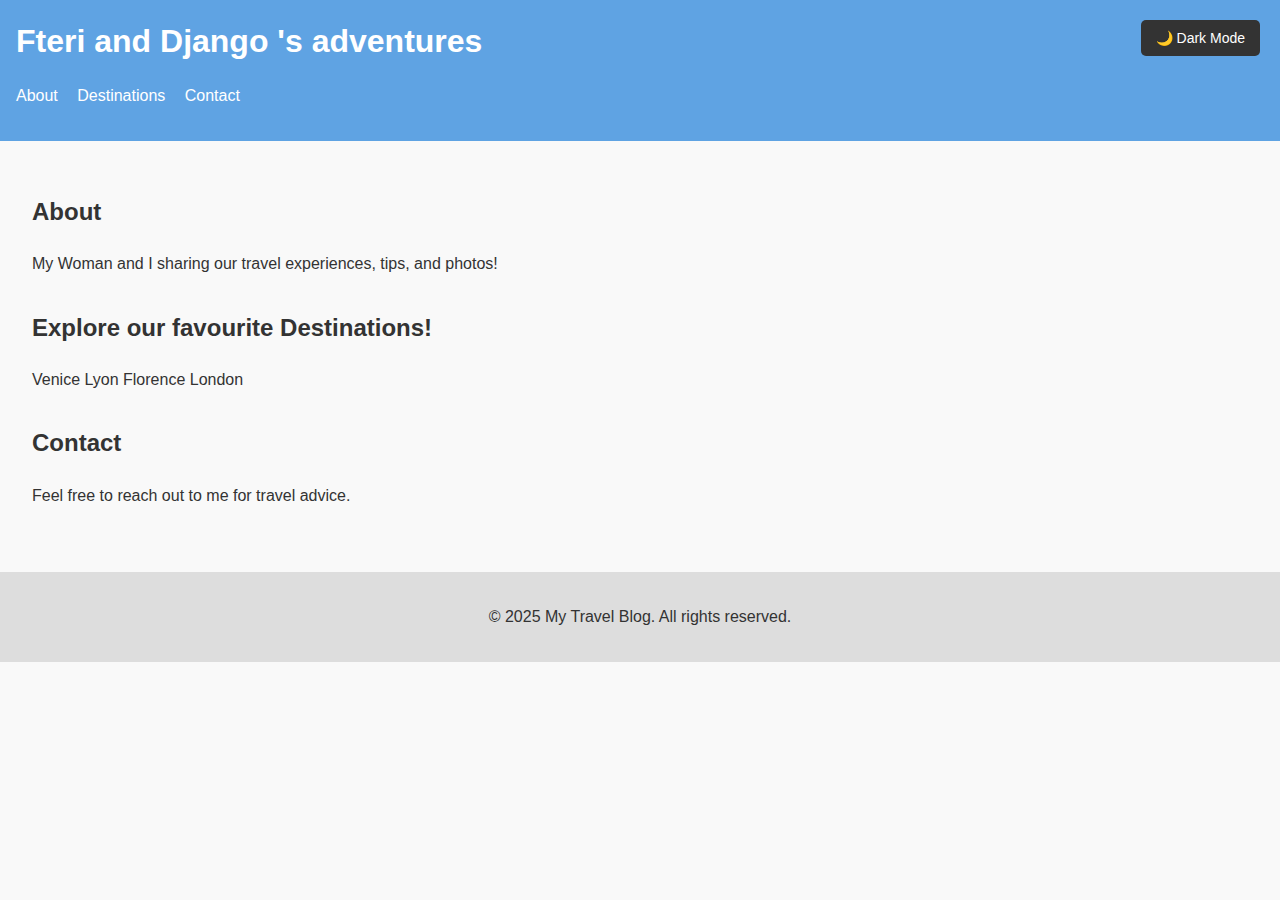
==== index1.html @ 85be5ffa "Striking changes" ====
<!DOCTYPE html>
<html lang="en">
<head>
  <meta charset="UTF-8">
  <meta name="viewport" content="width=device-width, initial-scale=1.0">
  <title>My Travel Blog</title>
  <link rel="stylesheet" href="styles.css">
</head>
<body>
  <header>
    <h1> Fteri and Django 's adventures  </h1>
    <nav>
      <ul>
        <li><a href="#about">About</a></li>
        <li><a href="#destinations">Destinations</a></li>
        <li><a href="#contact">Contact</a></li>
      </ul>
    </nav>
  </header>
  <main>
    <section id="about">
      <h2>About</h2>
      <p>My Woman and I sharing our travel experiences, tips, and photos!</p>
    </section>
    <section id="destinations">
      <h2>Explore our favourite Destinations!</h2>
      <p>
        Venice
        Lyon
        Florence
        London
      </p>
    </section>
    <section id="contact">
      <h2>Contact</h2>
      <p>Feel free to reach out to me for travel advice.</p>
    </section>
  </main>
  <footer>
    <p>&copy; 2025 My Travel Blog. All rights reserved.</p>
  </footer>
  <script src="script.js"></script>  
</body>
</html>
---- styles.css ----
body {
  font-family: Arial, sans-serif;
  line-height: 1.6;
  margin: 0;
  padding: 0;
  background: #f9f9f9;
  color: #333;
}

header {
  background: #5fa3e3;
  color: white;
  padding: 1rem;
}

header h1 {
  margin: 0;
}

nav ul {
  list-style: none;
  padding: 0;
}

nav ul li {
  display: inline;
  margin-right: 15px;
}

a {
  text-decoration: none;
  color: white;
}

main {
  padding: 2rem;
}

section {
  margin-bottom: 2rem;
}

footer {
  text-align: center;
  padding: 1rem;
  background: #ddd;
  color: #333;
}
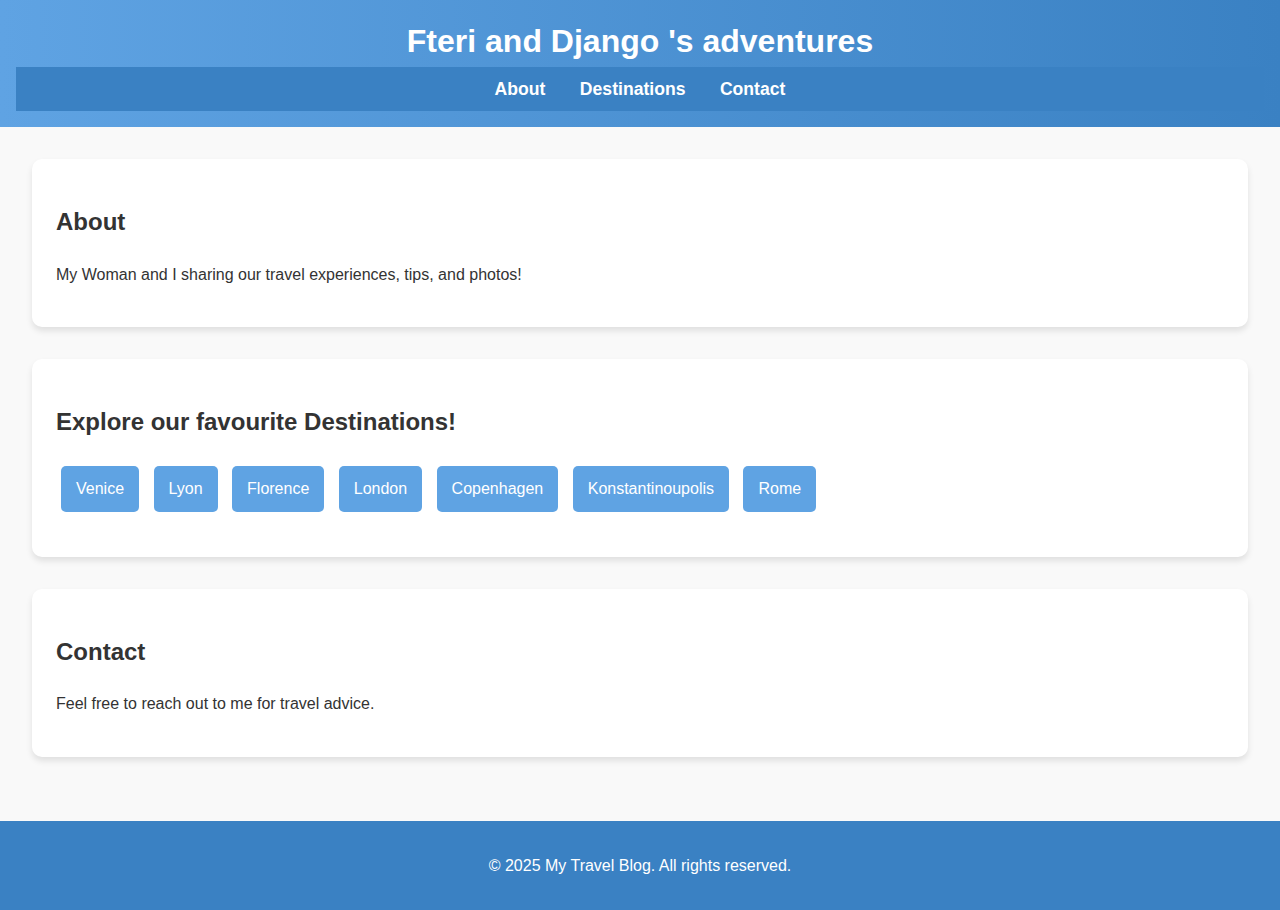
==== commit 0fcf1f8d: "Update index1.html" ====
--- a/index1.html
+++ b/index1.html
@@ -24,12 +24,15 @@
     </section>
     <section id="destinations">
       <h2>Explore our favourite Destinations!</h2>
-      <p>
-        Venice
-        Lyon
-        Florence
-        London
-      </p>
+      <ul>
+        <li>Venice</li>
+        <li>Lyon</li>
+        <li>Florence</li>
+        <li>London</li>
+        <li>Copenhagen</li>
+        <li>Konstantinoupolis</li>
+        <li>Rome</li>
+      </ul>
     </section>
     <section id="contact">
       <h2>Contact</h2>
--- a/styles.css
+++ b/styles.css
@@ -1,3 +1,4 @@
+/* General Styles */
 body {
   font-family: Arial, sans-serif;
   line-height: 1.6;
@@ -5,44 +6,206 @@
   padding: 0;
   background: #f9f9f9;
   color: #333;
-}
-
+  transition: background 0.3s ease, color 0.3s ease;
+}
+
+/* Header */
 header {
-  background: #5fa3e3;
+  background: linear-gradient(90deg, #5fa3e3, #3a81c3);
   color: white;
   padding: 1rem;
+  text-align: center;
 }
 
 header h1 {
   margin: 0;
+}
+
+/* Navigation */
+nav {
+  background: #3a81c3;
+  padding: 0.5rem;
+  text-align: center;
 }
 
 nav ul {
   list-style: none;
   padding: 0;
+  margin: 0;
 }
 
 nav ul li {
   display: inline;
-  margin-right: 15px;
-}
-
-a {
+  margin: 0 15px;
+}
+
+nav ul li a {
   text-decoration: none;
   color: white;
-}
-
+  font-size: 1.1rem;
+  font-weight: bold;
+  transition: color 0.3s;
+}
+
+nav ul li a:hover {
+  color: #f4f4f4;
+}
+
+/* Sections */
 main {
   padding: 2rem;
 }
 
 section {
   margin-bottom: 2rem;
-}
-
+  padding: 1.5rem;
+  background: white;
+  border-radius: 10px;
+  box-shadow: 0px 4px 6px rgba(0, 0, 0, 0.1);
+}
+
+/* Destination List */
+#destinations ul {
+  list-style-type: none;
+  padding: 0;
+}
+
+#destinations ul li {
+  background: #5fa3e3;
+  color: white;
+  display: inline-block;
+  padding: 10px 15px;
+  margin: 5px;
+  border-radius: 5px;
+  transition: background 0.3s;
+}
+
+#destinations ul li:hover {
+  background: #3a81c3;
+}
+
+/* Contact Section */
+#contact a {
+  color: #3a81c3;
+  font-weight: bold;
+}
+
+#contact a:hover {
+  text-decoration: underline;
+}
+
+/* Footer */
 footer {
   text-align: center;
   padding: 1rem;
-  background: #ddd;
-  color: #333;
-}
+  background: #3a81c3;
+  color: white;
+}
+
+/* Back to Top Button */
+#backToTop {
+  position: fixed;
+  bottom: 20px;
+  right: 20px;
+  padding: 10px 15px;
+  font-size: 14px;
+  background: #1e3a8a;
+  color: white;
+  border: none;
+  border-radius: 5px;
+  cursor: pointer;
+  display: none;
+  box-shadow: 0px 4px 6px rgba(0, 0, 0, 0.1);
+  transition: background 0.3s;
+}
+
+#backToTop:hover {
+  background: #5fa3e3;
+}
+
+/* Dark Mode Styles */
+.dark-mode {
+  background: #222 !important;
+  color: white !important;
+}
+
+.dark-mode header {
+  background: linear-gradient(90deg, #222, #444);
+}
+
+.dark-mode nav {
+  background: #111;
+}
+
+.dark-mode footer {
+  background: #333;
+}
+
+.dark-mode section {
+  background: #333;
+  color: white;
+  border-color: #555;
+}
+
+.dark-mode a {
+  color: #5fa3e3;
+}
+
+/* Dark Mode Destination Boxes */
+.dark-mode #destinations ul li {
+  background: #444;
+}
+
+.dark-mode #destinations ul li:hover {
+  background: #666;
+}
+
+/* Dark Mode Slideshow */
+.dark-mode .slideshow img {
+  filter: brightness(80%);
+}
+
+
+/* Slideshow */
+.slideshow {
+  position: relative;
+  max-width: 100%;
+  margin: auto;
+  text-align: center;
+}
+
+.slide {
+  display: none;
+}
+
+.slideshow img {
+  width: 100%;
+  max-height: 400px;
+  object-fit: cover;
+  border-radius: 10px;
+}
+
+/* Slideshow Navigation Buttons */
+#prevSlide, #nextSlide {
+  position: absolute;
+  top: 50%;
+  transform: translateY(-50%);
+  background: rgba(0, 0, 0, 0.5);
+  color: white;
+  border: none;
+  padding: 10px;
+  cursor: pointer;
+  font-size: 20px;
+}
+
+#prevSlide {
+  left: 10px;
+}
+
+#nextSlide {
+  right: 10px;
+}
+
+#prevSlide:hover, #nextSlide:hover {
+  background: black;
+}